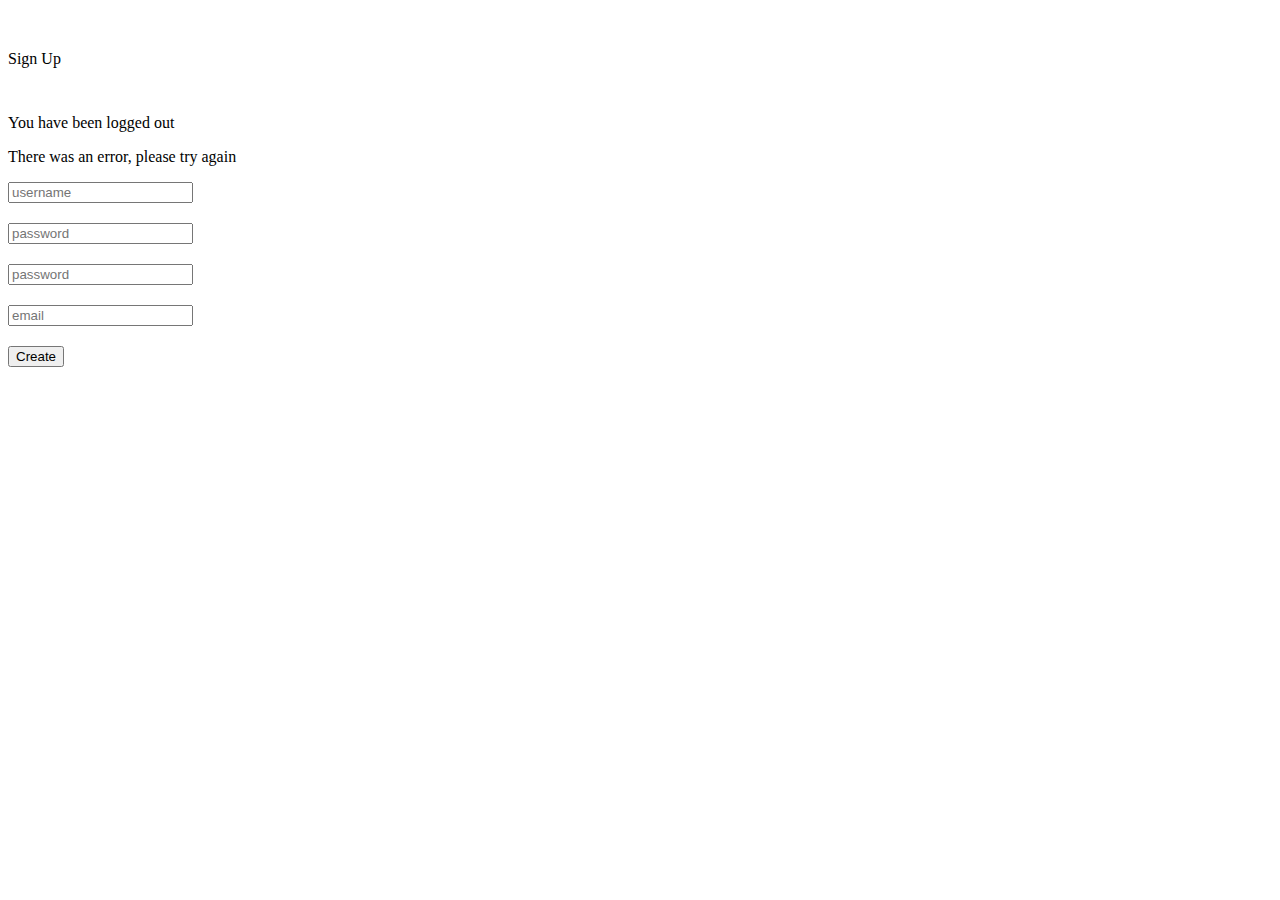
==== src/main/resources/templates/registration.html @ fa9f6c25 "added simple registration" ====
<!DOCTYPE html>
<html xmlns:th="http://www.thymeleaf.org">
<head>
    <title>Login</title>
    <script
            src="http://code.jquery.com/jquery-3.2.1.min.js"
            integrity="sha256-hwg4gsxgFZhOsEEamdOYGBf13FyQuiTwlAQgxVSNgt4="
            crossorigin="anonymous"></script>
    <script src="js/bootstrap.min.js" ></script>

    <link rel="stylesheet" href="css/bootstrap.css" />
    <link rel="stylesheet" href="css/bootstrap-theme.min.css" />
    <style>
        .input-grp-wrapper {
            margin-bottom:20px;
        }
    </style>

</head>
<div th:replace="fragments/header :: header"></div>


<div class="container">
    <div th:if="${#authorization.expression('!isAuthenticated()')}" id="loginbox" style="margin-top:50px;" class="mainbox col-md-6 col-md-offset-3 col-sm-8 col-sm-offset-2">
        <div class="panel panel-info" >
            <div class="panel-heading">
                <div class="panel-title">Sign Up</div>
            </div>

            <div style="padding-top:30px" class="panel-body" >

                <p th:if="${param.logout}" class="alert alert-info">You have been logged out</p>
                <p th:if="${param.error}" class="alert alert-danger">There was an error, please try again</p>

                <form action="#" class="form-horizontal" role="form" name="form" th:action="@{/registration}" th:object="${userForm}" method="post">

                    <div class="input-grp-wrapper">
                        <div class="input-group">
                            <span class="input-group-addon"><i class="glyphicon glyphicon-user"></i></span>
                            <input id="login-username" th:field="*{username}" type="text" class="form-control" name="username" value="" placeholder="username"/>
                        </div>
                        <label th:if="${#fields.hasErrors('username')}" th:errors="*{username}" class="errorText text-danger"/>
                    </div>


                    <div class="input-grp-wrapper">
                        <div class="input-group">
                            <span class="input-group-addon"><i class="glyphicon glyphicon-lock"></i></span>
                            <input id="login-password" th:field="*{password}" type="password" class="form-control" name="password" placeholder="password"/>
                        </div>
                        <label th:if="${#fields.hasErrors('password')}" th:errors="*{password}" class="errorText text-danger"/>
                    </div>


                    <div class="input-grp-wrapper">
                        <div class="input-group">
                            <span class="input-group-addon"><i class="glyphicon glyphicon-lock"></i></span>
                            <input id="login-password" th:field="*{passwordConfirm}" type="password" class="form-control" name="passwordConfirm" placeholder="password"/>
                        </div>
                        <label th:if="${#fields.hasErrors('passwordConfirm')}" th:errors="*{passwordConfirm}" class="errorText text-danger"/>
                    </div>


                    <div class="input-grp-wrapper">

                        <div  class="input-group">
                            <span class="input-group-addon"><i class="glyphicon glyphicon-envelope"></i></span>
                            <input id="login-password" th:field="*{email}" type="email" class="form-control" name="email" placeholder="email"/>
                        </div>
                        <label th:if="${#fields.hasErrors('email')}" th:errors="*{email}" class="errorText text-danger"/>
                    </div>


                    <div class="form-group">
                        <!-- Button -->

                        <div class="col-sm-12 controls">
                            <input id="btn-login" class="btn btn-success" type="submit" value="Create"/>
                        </div>
                    </div>


                </form>
            </div>
        </div>
    </div>



</div>



<div th:replace="fragments/footer :: footer"></div>
</html>
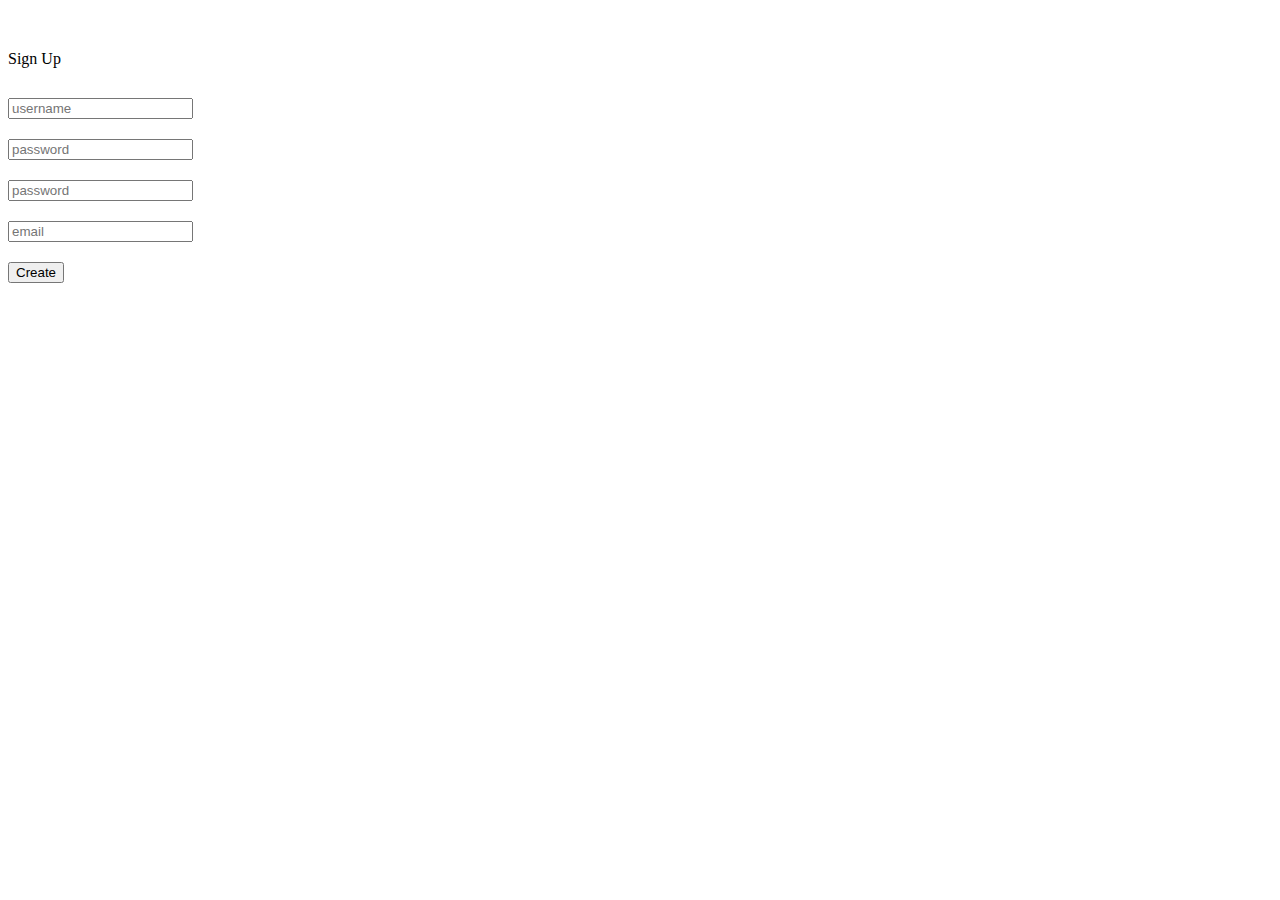
==== commit 879e7f95: "user management" ====
--- a/src/main/resources/templates/registration.html
+++ b/src/main/resources/templates/registration.html
@@ -10,6 +10,7 @@
 
     <link rel="stylesheet" href="css/bootstrap.css" />
     <link rel="stylesheet" href="css/bootstrap-theme.min.css" />
+
     <style>
         .input-grp-wrapper {
             margin-bottom:20px;
@@ -29,8 +30,6 @@
 
             <div style="padding-top:30px" class="panel-body" >
 
-                <p th:if="${param.logout}" class="alert alert-info">You have been logged out</p>
-                <p th:if="${param.error}" class="alert alert-danger">There was an error, please try again</p>
 
                 <form action="#" class="form-horizontal" role="form" name="form" th:action="@{/registration}" th:object="${userForm}" method="post">
 
@@ -71,6 +70,8 @@
                     </div>
 
 
+
+
                     <div class="form-group">
                         <!-- Button -->
 
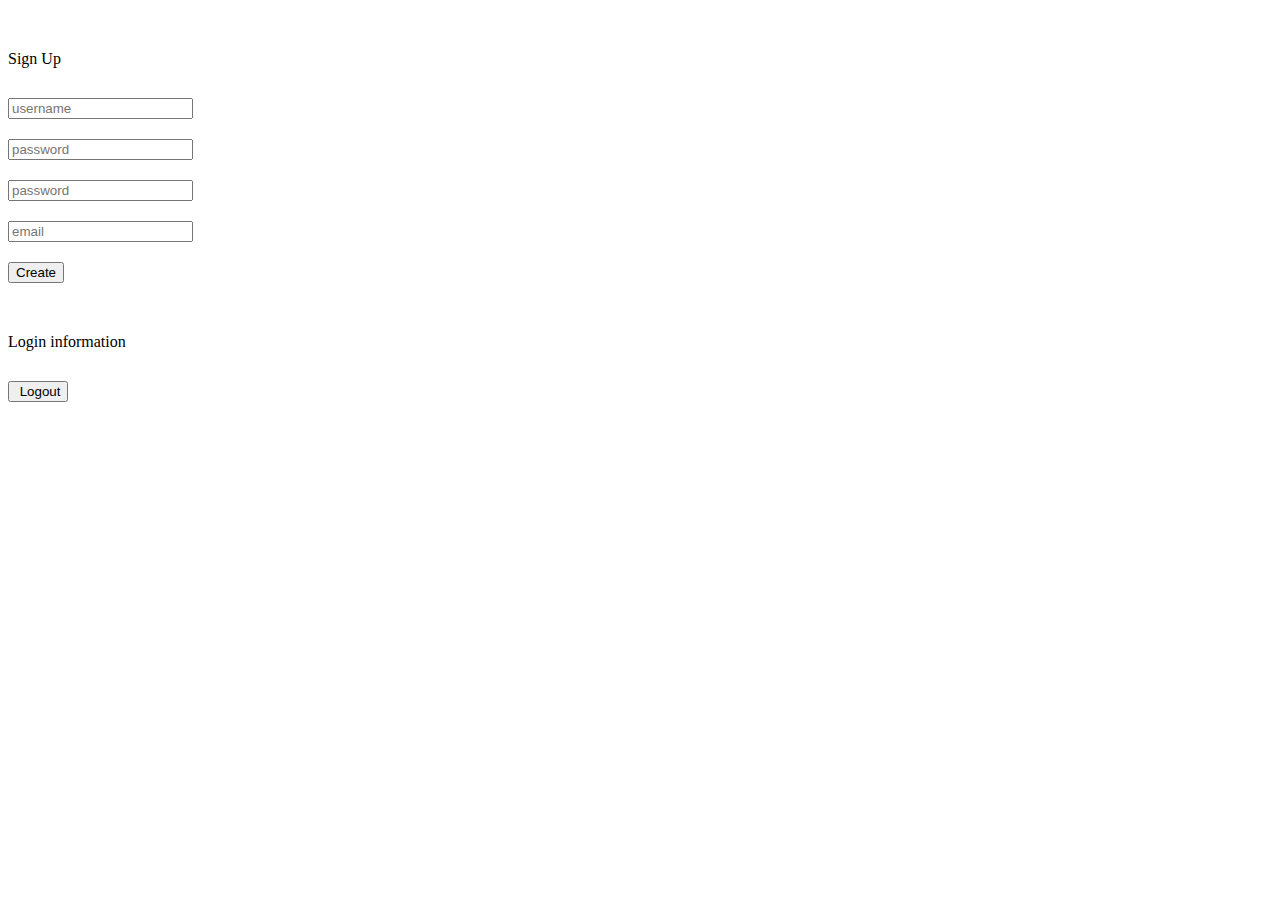
==== commit 4f56cb2e: "user management" ====
--- a/src/main/resources/templates/registration.html
+++ b/src/main/resources/templates/registration.html
@@ -86,6 +86,23 @@
         </div>
     </div>
 
+    <div th:if="${#authorization.expression('isAuthenticated()')}" id="logininfo" style="margin-top:50px;" class="mainbox col-md-6 col-md-offset-3 col-sm-8 col-sm-offset-2">
+        <div class="panel panel-info" >
+            <div class="panel-heading">
+                <div class="panel-title">Login information</div>
+            </div>
+
+            <div style="padding-top:30px" class="panel-body" >
+                <span th:text="|You are already login as: |"></span>
+                <span style="font-weight: bold" th:text="${#authentication.name}"></span>
+                <button class="btn btn-default" th:href="@{#}" onclick="$('#logout-form').submit();">
+                    <span class="glyphicon glyphicon-log-out" aria-hidden="true"></span>&nbsp;Logout
+                </button>
+                <form style="visibility: hidden" id="logout-form" method="post" action="#" th:action="@{/logout}"></form>
+            </div>
+        </div>
+    </div>
+
 
 
 </div>
